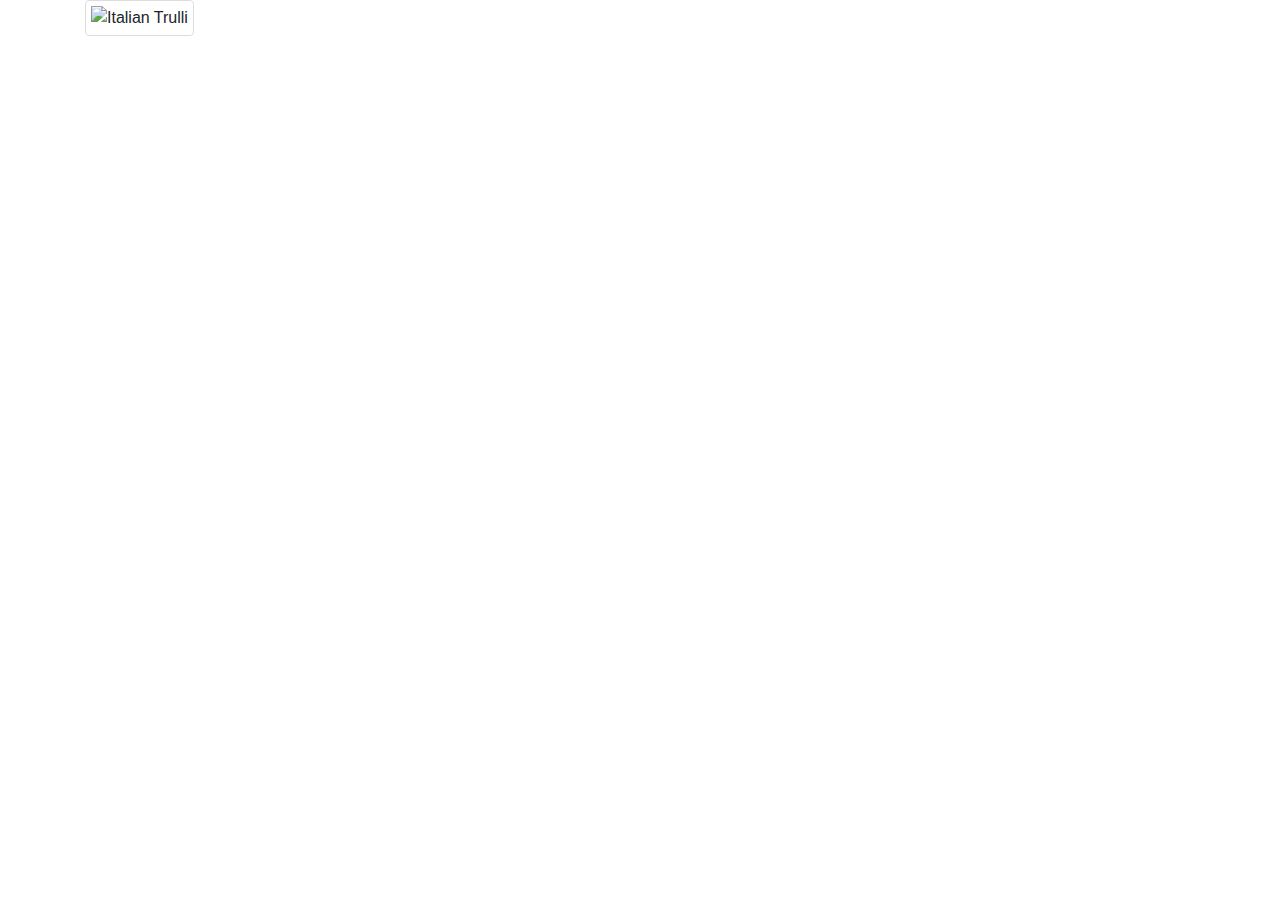
==== index.html @ 98e11a0d "이미지까지만 작업" ====
<!DOCTYPE html>
<html lang="en">
  <head>
    <meta charset="UTF-8" />
    <meta name="viewport" content="width=device-width, initial-scale=1.0" />
    <title>macbook pro</title>
    <link
      rel="stylesheet"
      href="https://stackpath.bootstrapcdn.com/bootstrap/4.4.1/css/bootstrap.min.css"
      integrity="sha384-Vkoo8x4CGsO3+Hhxv8T/Q5PaXtkKtu6ug5TOeNV6gBiFeWPGFN9MuhOf23Q9Ifjh"
      crossorigin="anonymous"
    />
    <link rel = "stylesheet" type = "text/css" href = "style.css">
  </head>
  <body>
    <div class="container">
      <img class="mac"
        src="https://byline.network/wp-content/uploads/2017/07/mac_1-1024x684.jpg"
        alt="Italian Trulli"
      />
    </div>

    <script
      src="https://code.jquery.com/jquery-3.4.1.slim.min.js"
      integrity="sha384-J6qa4849blE2+poT4WnyKhv5vZF5SrPo0iEjwBvKU7imGFAV0wwj1yYfoRSJoZ+n"
      crossorigin="anonymous"
    ></script>
    <script
      src="https://cdn.jsdelivr.net/npm/popper.js@1.16.0/dist/umd/popper.min.js"
      integrity="sha384-Q6E9RHvbIyZFJoft+2mJbHaEWldlvI9IOYy5n3zV9zzTtmI3UksdQRVvoxMfooAo"
      crossorigin="anonymous"
    ></script>
    <script
      src="https://stackpath.bootstrapcdn.com/bootstrap/4.4.1/js/bootstrap.min.js"
      integrity="sha384-wfSDF2E50Y2D1uUdj0O3uMBJnjuUD4Ih7YwaYd1iqfktj0Uod8GCExl3Og8ifwB6"
      crossorigin="anonymous"
    ></script>
  </body>
</html>
---- style.css ----
.mac{
    border: 1px solid #ddd;
    border-radius: 4px;
    padding: 5px;
    width: 500px;
}
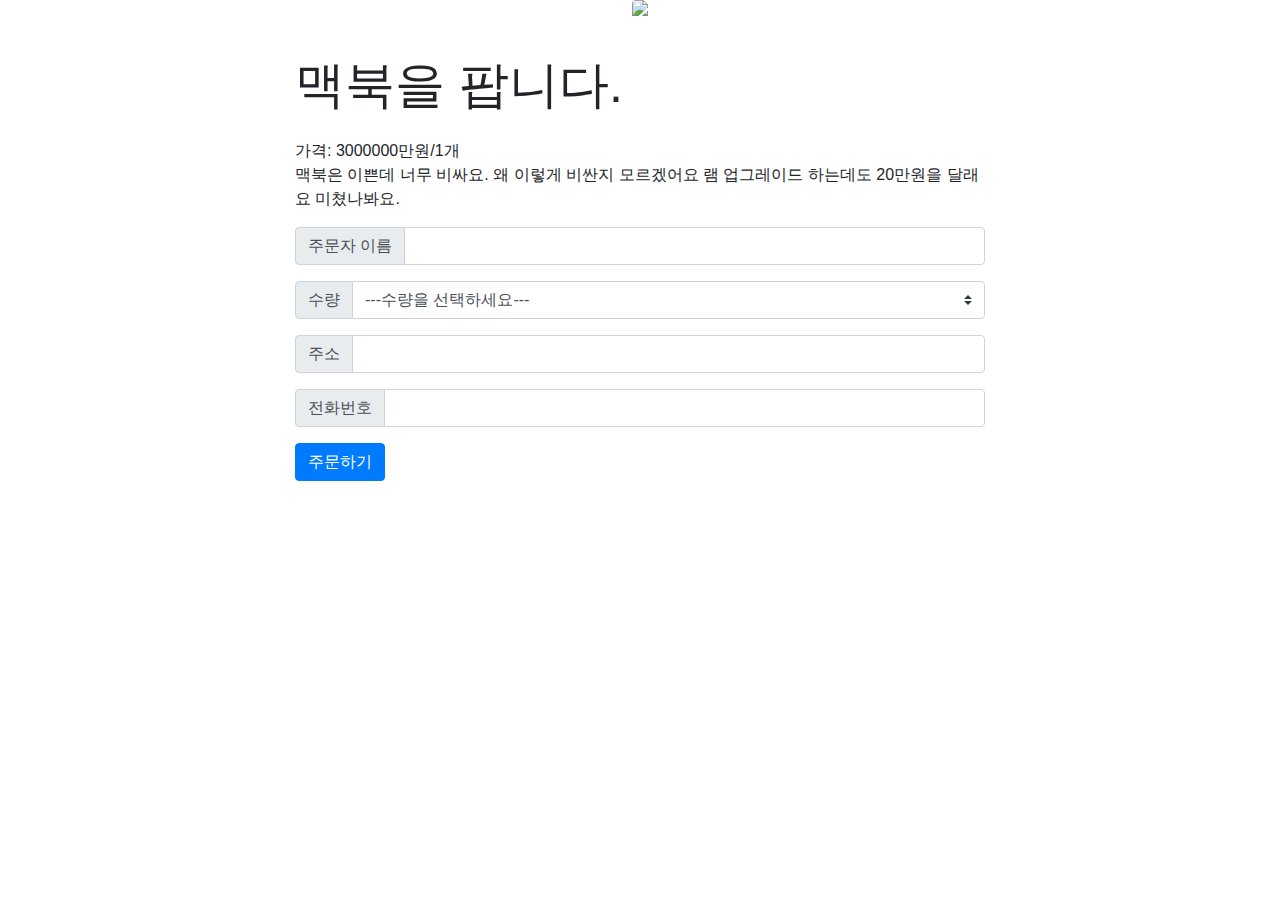
==== commit 98a56e8a: "이제 배치만 조절하면 됨" ====
--- a/index.html
+++ b/index.html
@@ -10,30 +10,93 @@
       integrity="sha384-Vkoo8x4CGsO3+Hhxv8T/Q5PaXtkKtu6ug5TOeNV6gBiFeWPGFN9MuhOf23Q9Ifjh"
       crossorigin="anonymous"
     />
-    <link rel = "stylesheet" type = "text/css" href = "style.css">
+    <link rel="stylesheet" type="text/css" href="style.css" />
   </head>
+  
   <body>
     <div class="container">
-      <img class="mac"
-        src="https://byline.network/wp-content/uploads/2017/07/mac_1-1024x684.jpg"
-        alt="Italian Trulli"
-      />
+      <div class="text-center">
+        <img
+          src="http://www.bloter.net/wp-content/uploads/2018/10/8917C2AF-B17B-4119-BB41-A261A43E9BFB.jpg"
+          class="rounded macbook"
+        />
+      </div>
+      <p class="title">
+        맥북을 팝니다.
+      </p>
+      <p class="price"> 
+        가격: 3000000만원/1개
+      </p>
+      <p class="explain"> 
+        맥북은 이쁜데 너무 비싸요. 왜 이렇게 비싼지 모르겠어요 램 업그레이드 하는데도 20만원을 달래요
+        미쳤나봐요.
+      </p>
+
+
+      <div class="input-group mb-3">
+        <div class="input-group-prepend">
+          <span class="input-group-text" id="basic-addon1">주문자 이름</span>
+        </div>
+        <input
+          type="text"
+          class="form-control"
+          placeholder=""
+          aria-label=""
+          aria-describedby="basic-addon1"
+        />
+      </div>
+      <div class="input-group mb-3">
+        <div class="input-group-prepend">
+          <label class="input-group-text" for="inputGroupSelect01">수량</label>
+        </div>
+        <select class="custom-select" id="inputGroupSelect01">
+          <option selected>---수량을 선택하세요---</option>
+          <option value="1">1</option>
+          <option value="2">2</option>
+          <option value="3">3</option>
+        </select>
+      </div>
+      <div class="input-group mb-3">
+        <div class="input-group-prepend">
+          <span class="input-group-text" id="basic-addon1">주소</span>
+        </div>
+        <input
+          type="text"
+          class="form-control"
+          placeholder=""
+          aria-label=""
+          aria-describedby="basic-addon1"
+        />
+      </div>
+      <div class="input-group mb-3">
+        <div class="input-group-prepend">
+          <span class="input-group-text" id="basic-addon1">전화번호</span>
+        </div>
+        <input
+          type="text"
+          class="form-control"
+          placeholder=""
+          aria-label=""
+          aria-describedby="basic-addon1"
+        />
+      </div>
+      <button type="button" class="btn btn-primary">주문하기</button>
+
+      <script
+        src="https://code.jquery.com/jquery-3.4.1.slim.min.js"
+        integrity="sha384-J6qa4849blE2+poT4WnyKhv5vZF5SrPo0iEjwBvKU7imGFAV0wwj1yYfoRSJoZ+n"
+        crossorigin="anonymous"
+      ></script>
+      <script
+        src="https://cdn.jsdelivr.net/npm/popper.js@1.16.0/dist/umd/popper.min.js"
+        integrity="sha384-Q6E9RHvbIyZFJoft+2mJbHaEWldlvI9IOYy5n3zV9zzTtmI3UksdQRVvoxMfooAo"
+        crossorigin="anonymous"
+      ></script>
+      <script
+        src="https://stackpath.bootstrapcdn.com/bootstrap/4.4.1/js/bootstrap.min.js"
+        integrity="sha384-wfSDF2E50Y2D1uUdj0O3uMBJnjuUD4Ih7YwaYd1iqfktj0Uod8GCExl3Og8ifwB6"
+        crossorigin="anonymous"
+      ></script>
     </div>
-
-    <script
-      src="https://code.jquery.com/jquery-3.4.1.slim.min.js"
-      integrity="sha384-J6qa4849blE2+poT4WnyKhv5vZF5SrPo0iEjwBvKU7imGFAV0wwj1yYfoRSJoZ+n"
-      crossorigin="anonymous"
-    ></script>
-    <script
-      src="https://cdn.jsdelivr.net/npm/popper.js@1.16.0/dist/umd/popper.min.js"
-      integrity="sha384-Q6E9RHvbIyZFJoft+2mJbHaEWldlvI9IOYy5n3zV9zzTtmI3UksdQRVvoxMfooAo"
-      crossorigin="anonymous"
-    ></script>
-    <script
-      src="https://stackpath.bootstrapcdn.com/bootstrap/4.4.1/js/bootstrap.min.js"
-      integrity="sha384-wfSDF2E50Y2D1uUdj0O3uMBJnjuUD4Ih7YwaYd1iqfktj0Uod8GCExl3Og8ifwB6"
-      crossorigin="anonymous"
-    ></script>
   </body>
 </html>
--- a/style.css
+++ b/style.css
@@ -1,6 +1,21 @@
-.mac{
-    border: 1px solid #ddd;
-    border-radius: 4px;
-    padding: 5px;
+.macbook{
     width: 500px;
+    display: inline;
+    height: auto;
+    padding-bottom: 2rem;
+    
+}
+
+.title{
+    font-size: 50px;
+}
+
+.container{
+    max-width: 720px;
+}
+
+.price {
+    display: inline;
+    text-align: center;
+    
 }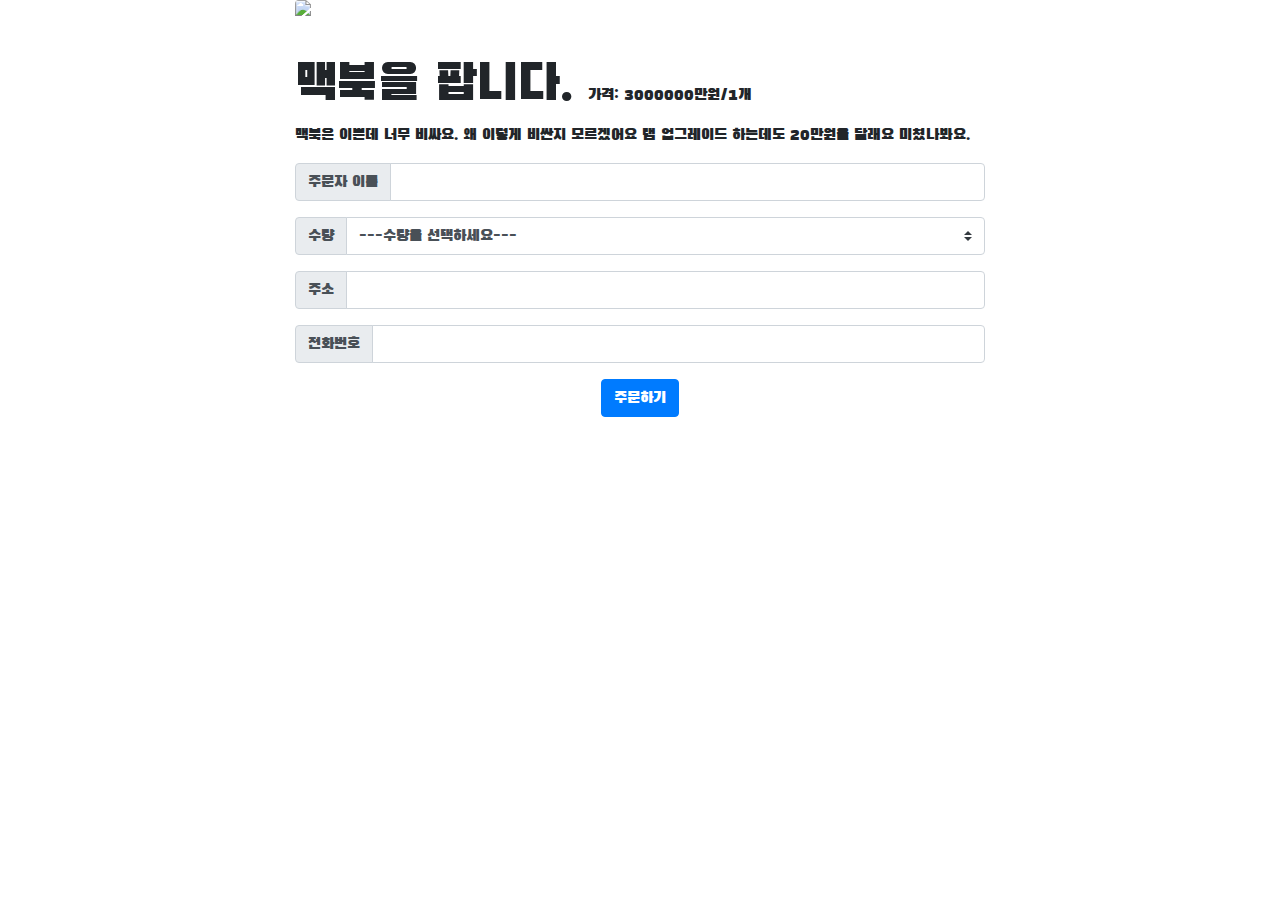
==== commit da2c9fc3: "complete" ====
--- a/index.html
+++ b/index.html
@@ -11,8 +11,12 @@
       crossorigin="anonymous"
     />
     <link rel="stylesheet" type="text/css" href="style.css" />
+    <link
+      href="https://fonts.googleapis.com/css?family=Black+Han+Sans&display=swap"
+      rel="stylesheet"
+    />
   </head>
-  
+
   <body>
     <div class="container">
       <div class="text-center">
@@ -21,17 +25,16 @@
           class="rounded macbook"
         />
       </div>
-      <p class="title">
+      <span class="title">
         맥북을 팝니다.
+      </span>
+      <span class="price">
+        가격: 3000000만원/1개
+      </span>
+      <p class="explain">
+        맥북은 이쁜데 너무 비싸요. 왜 이렇게 비싼지 모르겠어요 램 업그레이드
+        하는데도 20만원을 달래요 미쳤나봐요.
       </p>
-      <p class="price"> 
-        가격: 3000000만원/1개
-      </p>
-      <p class="explain"> 
-        맥북은 이쁜데 너무 비싸요. 왜 이렇게 비싼지 모르겠어요 램 업그레이드 하는데도 20만원을 달래요
-        미쳤나봐요.
-      </p>
-
 
       <div class="input-group mb-3">
         <div class="input-group-prepend">
@@ -80,8 +83,9 @@
           aria-describedby="basic-addon1"
         />
       </div>
-      <button type="button" class="btn btn-primary">주문하기</button>
-
+      <div class="text-center">
+        <button type="button" class="btn btn-primary">주문하기</button>
+      </div>
       <script
         src="https://code.jquery.com/jquery-3.4.1.slim.min.js"
         integrity="sha384-J6qa4849blE2+poT4WnyKhv5vZF5SrPo0iEjwBvKU7imGFAV0wwj1yYfoRSJoZ+n"
--- a/style.css
+++ b/style.css
@@ -1,6 +1,6 @@
 .macbook{
-    width: 500px;
-    display: inline;
+    width: 690px;
+    display: flex;
     height: auto;
     padding-bottom: 2rem;
     
@@ -16,6 +16,10 @@
 
 .price {
     display: inline;
-    text-align: center;
+    text-align: left;
     
-}+}
+
+* {
+    font-family: 'Black Han Sans', sans-serif;
+}
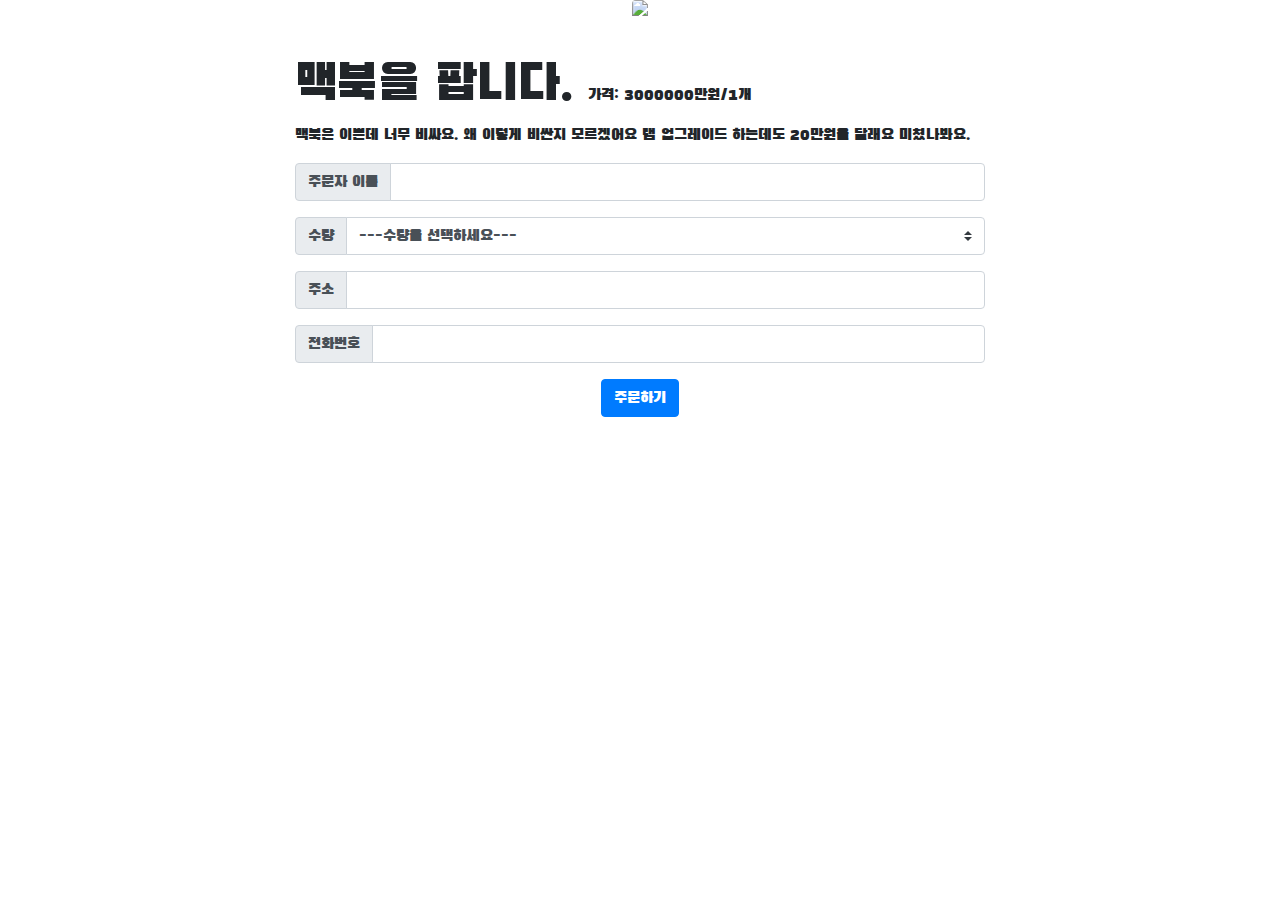
==== commit 523faeb6: "complete" ====
--- a/index.html
+++ b/index.html
@@ -41,6 +41,7 @@
           <span class="input-group-text" id="basic-addon1">주문자 이름</span>
         </div>
         <input
+          id="name"
           type="text"
           class="form-control"
           placeholder=""
@@ -52,8 +53,8 @@
         <div class="input-group-prepend">
           <label class="input-group-text" for="inputGroupSelect01">수량</label>
         </div>
-        <select class="custom-select" id="inputGroupSelect01">
-          <option selected>---수량을 선택하세요---</option>
+        <select id="count" class="custom-select" id="inputGroupSelect01">
+          <option value="0">---수량을 선택하세요---</option>
           <option value="1">1</option>
           <option value="2">2</option>
           <option value="3">3</option>
@@ -64,6 +65,7 @@
           <span class="input-group-text" id="basic-addon1">주소</span>
         </div>
         <input
+          id="address"
           type="text"
           class="form-control"
           placeholder=""
@@ -76,6 +78,7 @@
           <span class="input-group-text" id="basic-addon1">전화번호</span>
         </div>
         <input
+          id="number"
           type="text"
           class="form-control"
           placeholder=""
@@ -84,7 +87,9 @@
         />
       </div>
       <div class="text-center">
-        <button type="button" class="btn btn-primary">주문하기</button>
+        <button onclick="order()" type="button" class="btn btn-primary">
+          주문하기
+        </button>
       </div>
       <script
         src="https://code.jquery.com/jquery-3.4.1.slim.min.js"
@@ -101,6 +106,25 @@
         integrity="sha384-wfSDF2E50Y2D1uUdj0O3uMBJnjuUD4Ih7YwaYd1iqfktj0Uod8GCExl3Og8ifwB6"
         crossorigin="anonymous"
       ></script>
+      <script>
+        function order() {
+          let name = $("#name").val();
+          let count = document.getElementById("count");
+
+          let address = $("#address").val();
+          let number = $("#number").val();
+
+          if (name === "") {
+            alert("이름을 입력하세요!");
+          } else if (count.options[count.selectedIndex].value === "0") {
+            alert("수량을 선택하세요!");
+          } else if (address === "") {
+            alert("주소를 입력하세요!");
+          } else if (number === "") {
+            alert("전화번호를 입력하세요!");
+          }
+        }
+      </script>
     </div>
   </body>
 </html>
--- a/style.css
+++ b/style.css
@@ -1,6 +1,5 @@
 .macbook{
     width: 690px;
-    display: flex;
     height: auto;
     padding-bottom: 2rem;
     
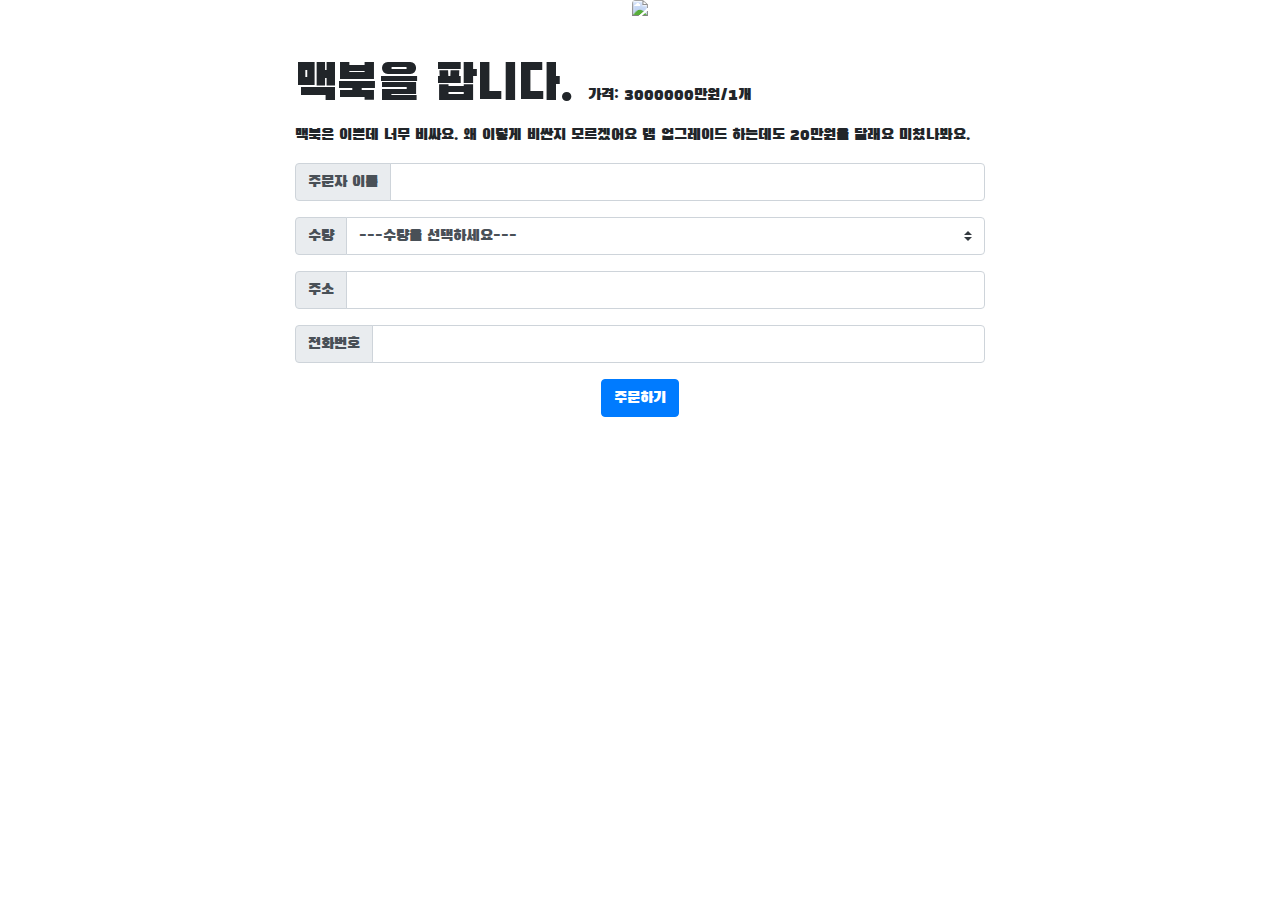
==== commit cb7224b9: "complete" ====
--- a/index.html
+++ b/index.html
@@ -122,6 +122,8 @@
             alert("주소를 입력하세요!");
           } else if (number === "") {
             alert("전화번호를 입력하세요!");
+          }else{
+            alert("주문이 완료되었습니다.")
           }
         }
       </script>
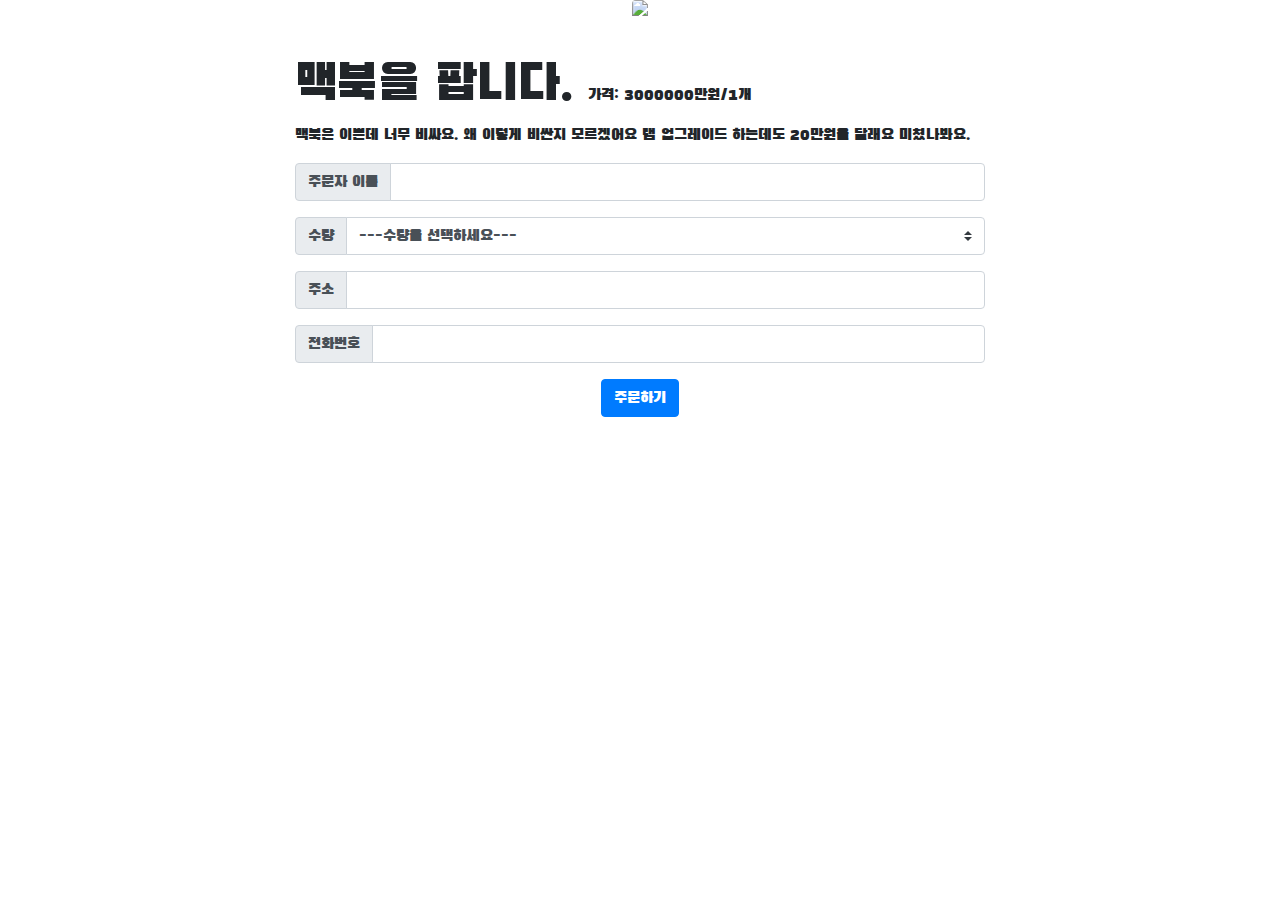
==== commit ada503ba: "브랜치 처음 땄다" ====
--- a/index.html
+++ b/index.html
@@ -1,5 +1,6 @@
 <!DOCTYPE html>
 <html lang="en">
+  <!-- sdfsdf -->
   <head>
     <meta charset="UTF-8" />
     <meta name="viewport" content="width=device-width, initial-scale=1.0" />
